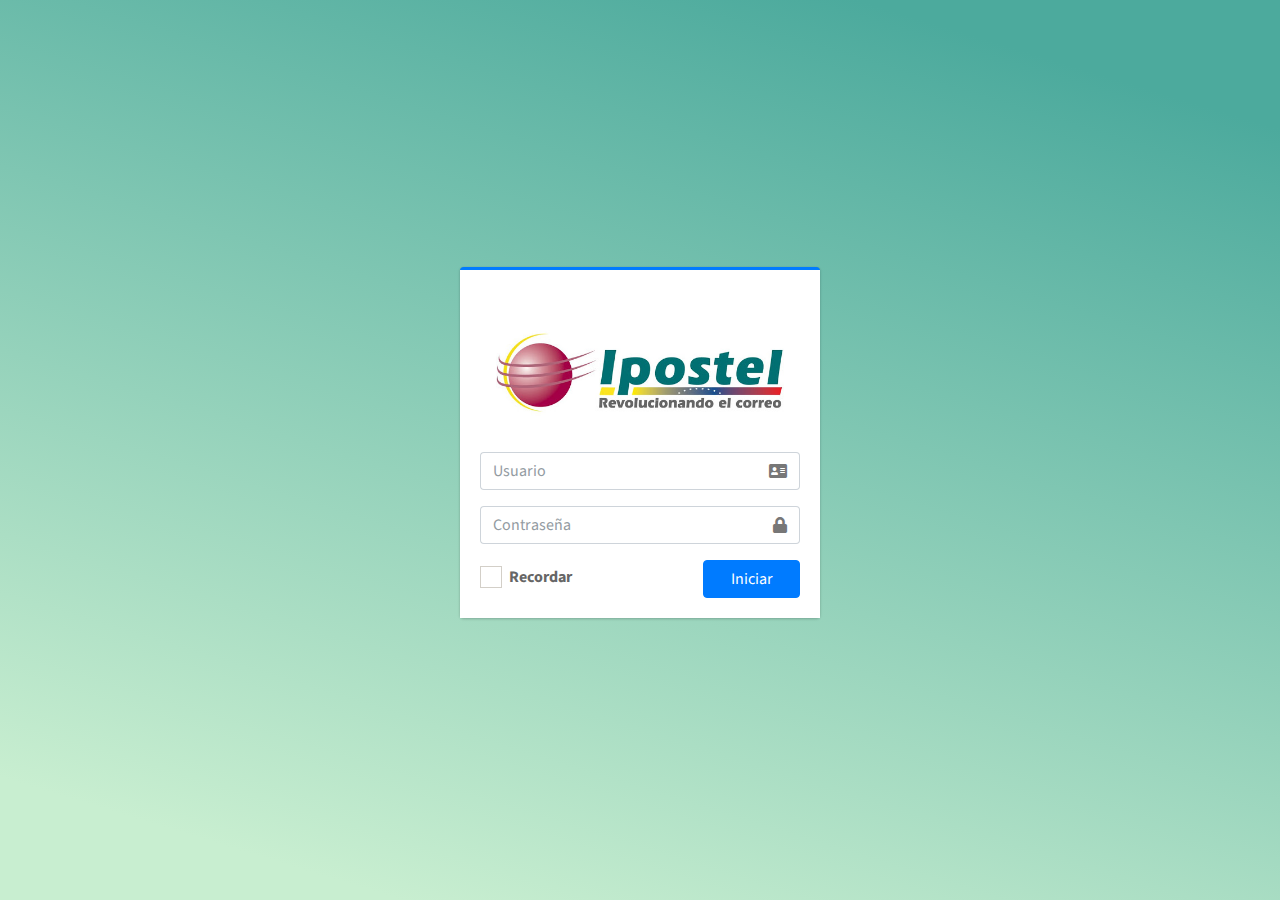
==== index.html @ 12b6b933 "@iniciando app" ====
<!DOCTYPE html>
<html>
<head>
  <meta charset="utf-8">
  <meta http-equiv="X-UA-Compatible" content="IE=edge">
  <title>CorePostal - Iniciar</title>
  <!-- Tell the browser to be responsive to screen width -->
  <meta name="viewport" content="width=device-width, initial-scale=1">

  <!-- Font Awesome -->
  <link rel="stylesheet" href="plugins/fontawesome-free/css/all.min.css">
  <!-- Ionicons -->
  <link rel="stylesheet" href="https://code.ionicframework.com/ionicons/2.0.1/css/ionicons.min.css">
  <!-- icheck bootstrap -->
  <link rel="stylesheet" href="plugins/icheck-bootstrap/icheck-bootstrap.min.css">
  <!-- Theme style -->
  <link rel="stylesheet" href="dist/css/adminlte.min.css">
  <!-- Google Font: Source Sans Pro -->
  <link href="https://fonts.googleapis.com/css?family=Source+Sans+Pro:300,400,400i,700" rel="stylesheet">
  <link rel="stylesheet" href="plugins/animate/animate.min.css">
  <!-- SweetAlert2 -->
  <link rel="stylesheet" href="plugins/sweetalert2-theme-bootstrap-4/bootstrap-4.min.css">
  <!-- Toastr -->
  <link rel="stylesheet" href="plugins/toastr/toastr.min.css">


</head>
<body class="hold-transition login-page"  style="background:linear-gradient(197deg, #4CAA9D 10%, rgb(200, 238, 208) 90.5%) !important;">
<div class="login-box">

  <!-- /.login-logo -->
  <div class="card card-outline card-primary" id="login1" >
    <div class="card-body login-card-body">
      <center>
        <img src="img/ipostel.jpg" style="width: 90%;">
      </center>
      
        <div class="input-group mb-3">
          <input type="email" class="form-control" placeholder="Usuario" id="usuario">
          <div class="input-group-append">
            <div class="input-group-text">
              <span class="fas fa-address-card"></span>
            </div>
          </div>
        </div>
        <div class="input-group mb-3">
          <input type="password" class="form-control" placeholder="Contraseña" id="clave">
          <div class="input-group-append">
            <div class="input-group-text">
              <span class="fas fa-lock"></span>
            </div>
          </div>
        </div>
        <div class="row">
          <div class="col-8">
            <div class="icheck-primary">
              <input type="checkbox" id="remember">
              <label for="remember">
                Recordar
              </label>
            </div>
          </div>
          <!-- /.col -->
          <div class="col-4">

            <button type="button" class="btn btn-primary btn-block" onclick="Ingresar()">Iniciar</button>

          </div>
          <!-- /.col -->
        </div>


    <!-- /.login-card-body -->
    </div>
    </div>

     <div class="card card-outline"  id="reload" style="display:none">
            <div class="text-center mt-2">
                <div style="width: 5rem; height: 5rem;" class="spinner-border text-success" role="status">

                </div>
                <h5>Iniciando Sesión...</h5>
            </div>
    </div>
</div>
<!-- jQuery -->
<script src="plugins/jquery/jquery.min.js"></script>
<!-- /.login-box -->
<script type="text/javascript">
        $(document).ready(function(){
            $("#reload").hide();

            $("#iniciar").click(function(){
                $("#login1").hide();
                $("#reload").show();
            });
        });
</script>
<!-- Bootstrap 4 -->
<script src="plugins/bootstrap/js/bootstrap.bundle.min.js"></script>

<!-- SweetAlert2 -->
<script src="plugins/sweetalert2/sweetalert2.min.js"></script>
<!-- Toastr -->
<script src="plugins/toastr/toastr.min.js"></script>
<!-- AdminLTE App -->
<script src="dist/js/adminlte.min.js"></script>
<script src="js/login.js"></script>
</body>
</html>
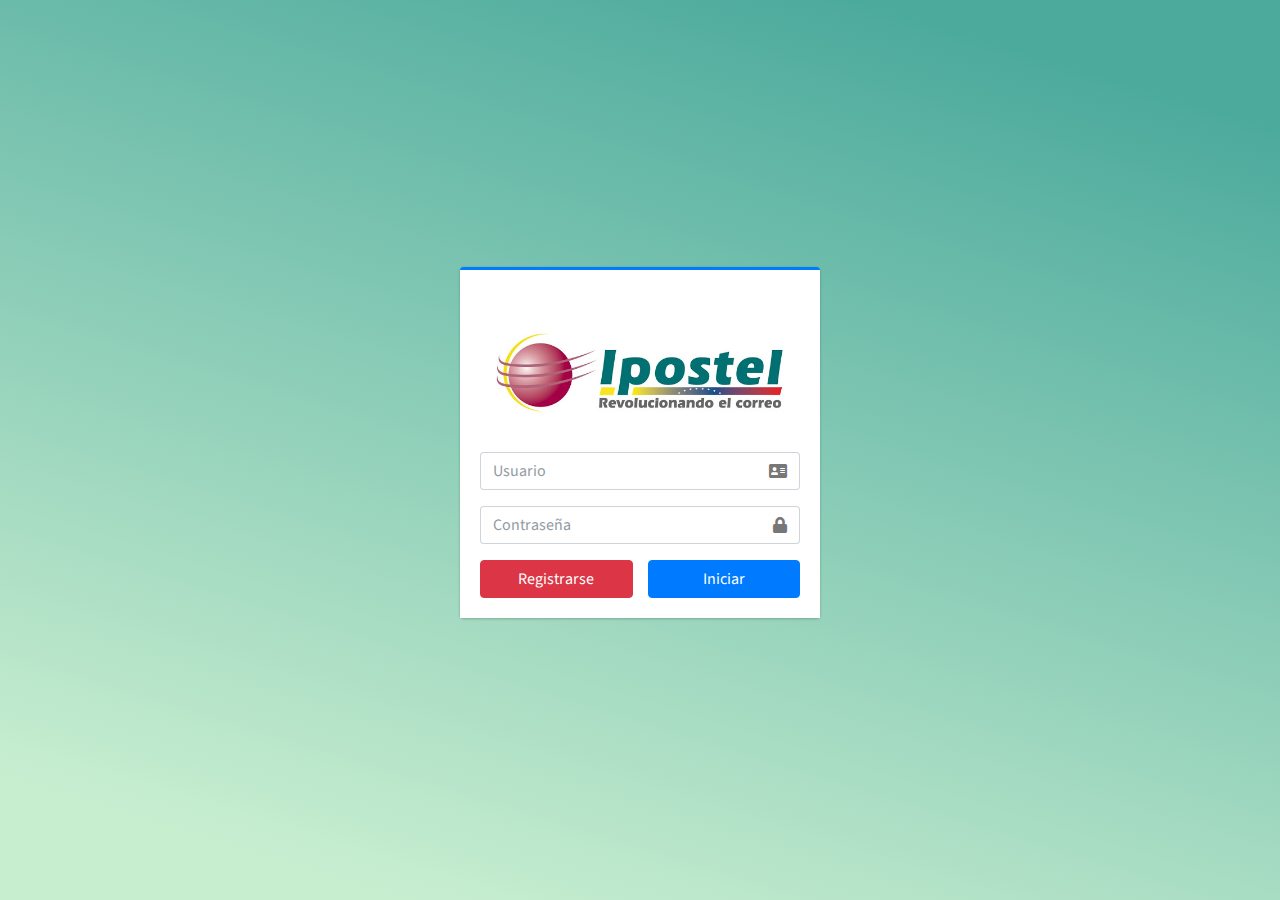
==== commit 0da049ba: "#Arreglo de Url de los SubMenus" ====
--- a/index.html
+++ b/index.html
@@ -1,110 +1,104 @@
-<!DOCTYPE html>
-<html>
-<head>
-  <meta charset="utf-8">
-  <meta http-equiv="X-UA-Compatible" content="IE=edge">
-  <title>CorePostal - Iniciar</title>
-  <!-- Tell the browser to be responsive to screen width -->
-  <meta name="viewport" content="width=device-width, initial-scale=1">
-
-  <!-- Font Awesome -->
-  <link rel="stylesheet" href="plugins/fontawesome-free/css/all.min.css">
-  <!-- Ionicons -->
-  <link rel="stylesheet" href="https://code.ionicframework.com/ionicons/2.0.1/css/ionicons.min.css">
-  <!-- icheck bootstrap -->
-  <link rel="stylesheet" href="plugins/icheck-bootstrap/icheck-bootstrap.min.css">
-  <!-- Theme style -->
-  <link rel="stylesheet" href="dist/css/adminlte.min.css">
-  <!-- Google Font: Source Sans Pro -->
-  <link href="https://fonts.googleapis.com/css?family=Source+Sans+Pro:300,400,400i,700" rel="stylesheet">
-  <link rel="stylesheet" href="plugins/animate/animate.min.css">
-  <!-- SweetAlert2 -->
-  <link rel="stylesheet" href="plugins/sweetalert2-theme-bootstrap-4/bootstrap-4.min.css">
-  <!-- Toastr -->
-  <link rel="stylesheet" href="plugins/toastr/toastr.min.css">
-
-
-</head>
-<body class="hold-transition login-page"  style="background:linear-gradient(197deg, #4CAA9D 10%, rgb(200, 238, 208) 90.5%) !important;">
-<div class="login-box">
-
-  <!-- /.login-logo -->
-  <div class="card card-outline card-primary" id="login1" >
-    <div class="card-body login-card-body">
-      <center>
-        <img src="img/ipostel.jpg" style="width: 90%;">
-      </center>
-      
-        <div class="input-group mb-3">
-          <input type="email" class="form-control" placeholder="Usuario" id="usuario">
-          <div class="input-group-append">
-            <div class="input-group-text">
-              <span class="fas fa-address-card"></span>
-            </div>
-          </div>
-        </div>
-        <div class="input-group mb-3">
-          <input type="password" class="form-control" placeholder="Contraseña" id="clave">
-          <div class="input-group-append">
-            <div class="input-group-text">
-              <span class="fas fa-lock"></span>
-            </div>
-          </div>
-        </div>
-        <div class="row">
-          <div class="col-8">
-            <div class="icheck-primary">
-              <input type="checkbox" id="remember">
-              <label for="remember">
-                Recordar
-              </label>
-            </div>
-          </div>
-          <!-- /.col -->
-          <div class="col-4">
-
-            <button type="button" class="btn btn-primary btn-block" onclick="Ingresar()">Iniciar</button>
-
-          </div>
-          <!-- /.col -->
-        </div>
-
-
-    <!-- /.login-card-body -->
-    </div>
-    </div>
-
-     <div class="card card-outline"  id="reload" style="display:none">
-            <div class="text-center mt-2">
-                <div style="width: 5rem; height: 5rem;" class="spinner-border text-success" role="status">
-
-                </div>
-                <h5>Iniciando Sesión...</h5>
-            </div>
-    </div>
-</div>
-<!-- jQuery -->
-<script src="plugins/jquery/jquery.min.js"></script>
-<!-- /.login-box -->
-<script type="text/javascript">
-        $(document).ready(function(){
-            $("#reload").hide();
-
-            $("#iniciar").click(function(){
-                $("#login1").hide();
-                $("#reload").show();
-            });
-        });
-</script>
-<!-- Bootstrap 4 -->
-<script src="plugins/bootstrap/js/bootstrap.bundle.min.js"></script>
-
-<!-- SweetAlert2 -->
-<script src="plugins/sweetalert2/sweetalert2.min.js"></script>
-<!-- Toastr -->
-<script src="plugins/toastr/toastr.min.js"></script>
-<!-- AdminLTE App -->
-<script src="dist/js/adminlte.min.js"></script>
-<script src="js/login.js"></script>
-</body>
-</html>
+<!DOCTYPE html>
+<html>
+<head>
+  <meta charset="utf-8">
+  <meta http-equiv="X-UA-Compatible" content="IE=edge">
+  <title>CorePostal - Iniciar</title>
+  <!-- Tell the browser to be responsive to screen width -->
+  <meta name="viewport" content="width=device-width, initial-scale=1">
+
+  <!-- Font Awesome -->
+  <link rel="stylesheet" href="plugins/fontawesome-free/css/all.min.css">
+  <!-- Ionicons -->
+  <link rel="stylesheet" href="https://code.ionicframework.com/ionicons/2.0.1/css/ionicons.min.css">
+  <!-- icheck bootstrap -->
+  <link rel="stylesheet" href="plugins/icheck-bootstrap/icheck-bootstrap.min.css">
+  <!-- Theme style -->
+  <link rel="stylesheet" href="dist/css/adminlte.min.css">
+  <!-- Google Font: Source Sans Pro -->
+  <link href="https://fonts.googleapis.com/css?family=Source+Sans+Pro:300,400,400i,700" rel="stylesheet">
+  <link rel="stylesheet" href="plugins/animate/animate.min.css">
+  <!-- SweetAlert2 -->
+  <link rel="stylesheet" href="plugins/sweetalert2-theme-bootstrap-4/bootstrap-4.min.css">
+  <!-- Toastr -->
+  <link rel="stylesheet" href="plugins/toastr/toastr.min.css">
+
+
+</head>
+<body class="hold-transition login-page"  style="background:linear-gradient(197deg, #4CAA9D 10%, rgb(200, 238, 208) 90.5%) !important;">
+<div class="login-box">
+
+  <!-- /.login-logo -->
+  <div class="card card-outline card-primary" id="login1" >
+    <div class="card-body login-card-body">
+      <center>
+        <img src="img/ipostel.jpg" style="width: 90%;">
+      </center>
+      
+        <div class="input-group mb-3">
+          <input type="email" class="form-control" placeholder="Usuario" id="usuario">
+          <div class="input-group-append">
+            <div class="input-group-text">
+              <span class="fas fa-address-card"></span>
+            </div>
+          </div>
+        </div>
+        <div class="input-group mb-3">
+          <input type="password" class="form-control" placeholder="Contraseña" id="clave">
+          <div class="input-group-append">
+            <div class="input-group-text">
+              <span class="fas fa-lock"></span>
+            </div>
+          </div>
+        </div>
+        <div class="row">
+          <div class="col-6">
+            <button type="button" class="btn btn-danger btn-block" onclick= "window.location='http://localhost/ipostel/registro.html'";>Registrarse</button>
+          </div>
+          <!-- /.col -->
+          <div class="col-6">
+            <button type="button" class="btn btn-primary btn-block" onclick="Ingresar()">Iniciar</button>
+          </div>
+          <!-- /.col -->
+        </div>
+
+
+    <!-- /.login-card-body -->
+    </div>
+    </div>
+
+     <div class="card card-outline"  id="reload" style="display:none">
+            <div class="text-center mt-2">
+                <div style="width: 5rem; height: 5rem;" class="spinner-border text-success" role="status">
+
+                </div>
+                <h5>Iniciando Sesión...</h5>
+            </div>
+    </div>
+</div>
+<!-- jQuery -->
+<script src="plugins/jquery/jquery.min.js"></script>
+<!-- /.login-box -->
+<script type="text/javascript">
+        $(document).ready(function(){
+            $("#reload").hide();
+
+            $("#iniciar").click(function(){
+                $("#login1").hide();
+                $("#reload").show();
+            });
+        });
+</script>
+<!-- Bootstrap 4 -->
+<script src="plugins/bootstrap/js/bootstrap.bundle.min.js"></script>
+
+<!-- SweetAlert2 -->
+<script src="plugins/sweetalert2/sweetalert2.min.js"></script>
+<!-- Toastr -->
+<script src="plugins/toastr/toastr.min.js"></script>
+<!-- AdminLTE App -->
+<script src="dist/js/adminlte.min.js"></script>
+<script src="js/config.js"></script>
+<script src="js/login.js"></script>
+</body>
+</html>
